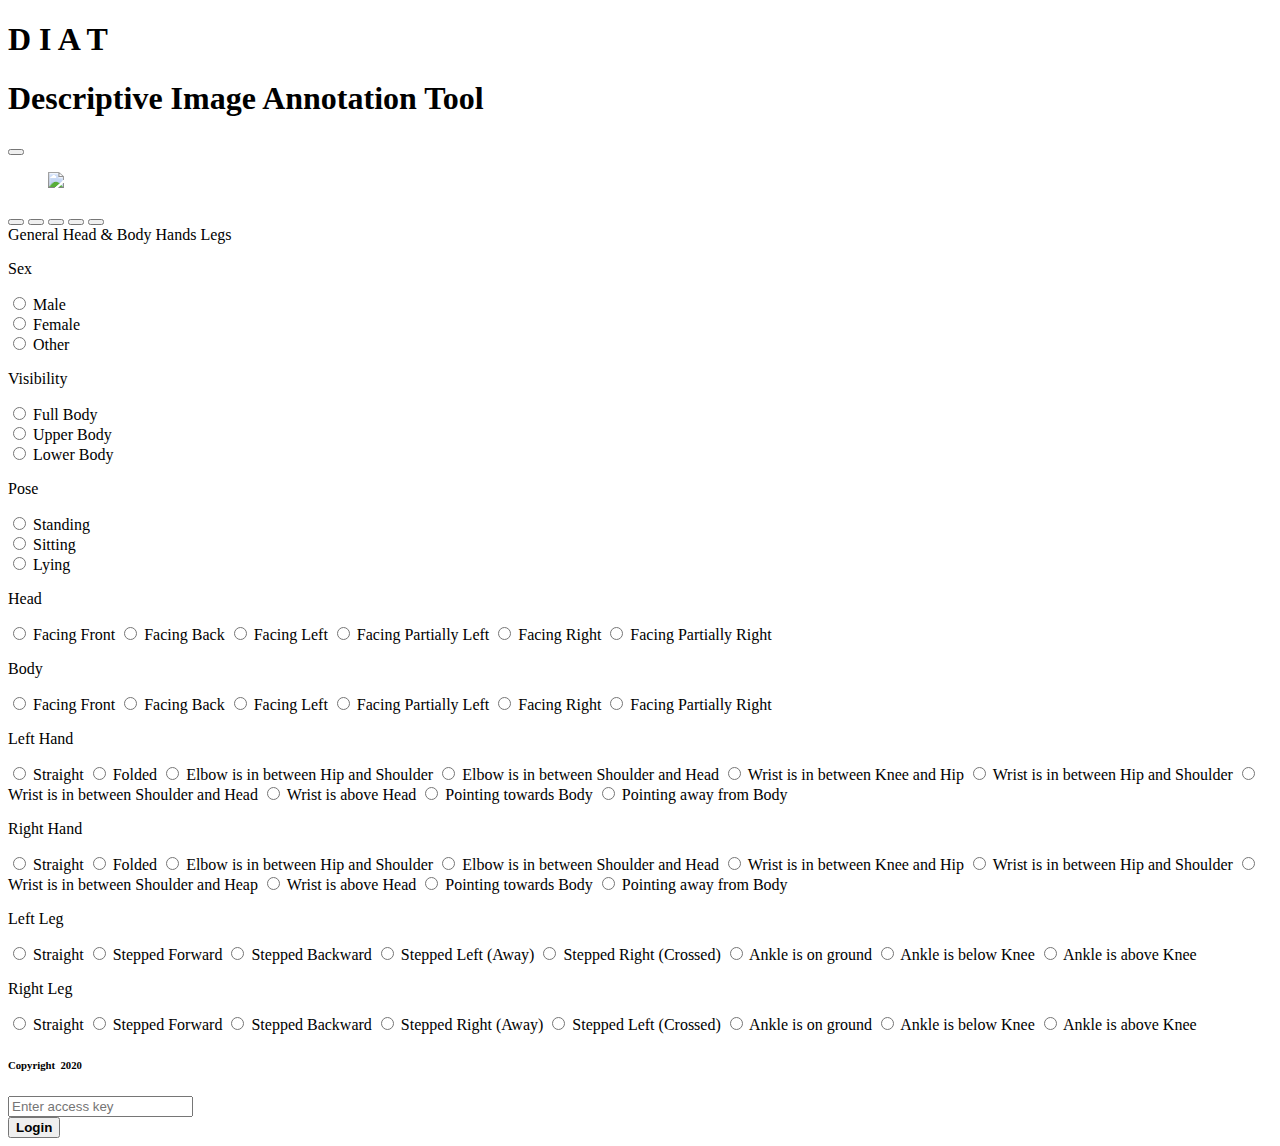
==== templates/index.html @ dce1e78f "Initial commit" ====
<!DOCTYPE html>
<html lang="en">

  <head>
    <meta charset="utf-8">
    <meta name="viewport" content="width=device-width, initial-scale=1">
    <title>DIAT</title>
    <link rel="icon" href="static/img/favicon.png">
    <link rel="stylesheet" href="https://cdn.jsdelivr.net/npm/bulma@0.8.0/css/bulma.min.css">
    <link rel="stylesheet" href="https://fonts.googleapis.com/css?family=Nunito&display=swap">
    <link rel="stylesheet" href="static/css/index.css">
  </head>

  <body>
    <section class="hero is-small is-primary is-bold">
      <div class="hero-body">
        <h1 class="title">D I A T</h1>
        <h1 class="subtitle">Descriptive Image Annotation Tool</h1>
      </div>
    </section>

    <section class="custom-main">
      <div class="columns is-gapless">
        <div class="column is-4">
          <div class="panel is-dark is-shadowless">
            <div class="panel-heading is-radiusless has-text-centered">
              <button class="button is-radiusless has-text-link custom-button">
                <span class="icon"><i class="fas fa-image fa-2x"></i></span>
              </button>
            </div>
            <div class="custom-box">
              <figure class="image has-background-dark">
                <img id="image" src="static/img/placeholder.jpg">
              </figure>
            </div>
          </div>
        </div>
        <div class="column">
          <div class="panel is-dark">
            <div class="panel-heading is-radiusless has-text-centered">
              <button class="button is-radiusless has-text-primary custom-button" id="button-database">
                <span class="icon"><i class="fas fa-database fa-2x"></i></span>
              </button>
              <button class="button is-radiusless has-text-primary custom-button" id="button-next">
                <span class="icon"><i class="fas fa-arrow-circle-right fa-2x"></i></span>
              </button>
              <button class="button is-radiusless has-text-primary custom-button" id="button-save">
                <span class="icon"><i class="fas fa-save fa-2x"></i></span>
              </button>
              <button class="button is-radiusless has-text-primary custom-button" id="button-delete">
                <span class="icon"><i class="fas fa-trash fa-2x"></i></span>
              </button>
              <button class="button is-radiusless has-text-primary custom-button" id="button-options">
                <span class="icon"><i class="fas fa-cog fa-2x"></i></span>
              </button>
            </div>
            <div class="panel-tabs">
              <a class="custom-tab-link">General</a>
              <a class="custom-tab-link">Head & Body</a>
              <a class="custom-tab-link">Hands</a>
              <a class="custom-tab-link">Legs</a>
            </div>
            <div class="custom-tab-container">
              <div class="custom-tab-content custom-tab-general">
                <div class="panel">
                  <div class="panel-heading is-radiusless has-background-light">
                    <p class="subtitle">Sex</p>
                  </div>
                  <div class="columns is-gapless is-mobile">
                    <div class="column">
                      <input type="radio" name="sex" id="sex-male">
                      <label for="sex-male">Male</label>
                    </div>
                    <div class="column">
                      <input type="radio" name="sex" id="sex-female">
                      <label for="sex-female">Female</label>
                    </div>
                    <div class="column">
                      <input type="radio" name="sex" id="sex-other">
                      <label for="sex-other">Other</label>
                    </div>
                  </div>
                </div>
                <div class="panel">
                  <div class="panel-heading is-radiusless has-background-light">
                    <p class="subtitle">Visibility</p>
                  </div>
                  <div class="columns is-gapless is-mobile">
                    <div class="column">
                      <input type="radio" name="visibility" id="visibility-fullbody">
                      <label for="visibility-fullbody">Full Body</label>
                    </div>
                    <div class="column">
                      <input type="radio" name="visibility" id="visibility-upperbody">
                      <label for="visibility-upperbody">Upper Body</label>
                    </div>
                    <div class="column">
                      <input type="radio" name="visibility" id="visibility-lowerbody">
                      <label for="visibility-lowerbody">Lower Body</label>
                    </div>
                  </div>
                </div>
                <div class="panel">
                  <div class="panel-heading is-radiusless has-background-light">
                    <p class="subtitle">Pose</p>
                  </div>
                  <div class="columns is-gapless is-mobile">
                    <div class="column">
                      <input type="radio" name="pose" id="pose-standing">
                      <label for="pose-standing">Standing</label>
                    </div>
                    <div class="column">
                      <input type="radio" name="pose" id="pose-sitting">
                      <label for="pose-sitting">Sitting</label>
                    </div>
                    <div class="column">
                      <input type="radio" name="pose" id="pose-lying">
                      <label for="pose-lying">Lying</label>
                    </div>
                  </div>
                </div>
              </div>
              <div class="custom-tab-content custom-tab-head-body">
                <div class="columns is-gapless is-mobile">
                  <div class="column">
                    <div class="panel-heading is-radiusless has-background-light">
                      <p class="subtitle">Head</p>
                    </div>
                    <input type="radio" name="head" id="head-front">
                    <label for="head-front">Facing Front</label>
                    <input type="radio" name="head" id="head-back">
                    <label for="head-back">Facing Back</label>
                    <input type="radio" name="head" id="head-left">
                    <label for="head-left">Facing Left</label>
                    <input type="radio" name="head" id="head-partially-left">
                    <label for="head-partially-left">Facing Partially Left</label>
                    <input type="radio" name="head" id="head-right">
                    <label for="head-right">Facing Right</label>
                    <input type="radio" name="head" id="head-partially-right">
                    <label for="head-partially-right">Facing Partially Right</label>
                  </div>
                  <div class="column">
                    <div class="panel-heading is-radiusless has-background-light">
                      <p class="subtitle">Body</p>
                    </div>
                    <input type="radio" name="body" id="body-front">
                    <label for="body-front">Facing Front</label>
                    <input type="radio" name="body" id="body-back">
                    <label for="body-back">Facing Back</label>
                    <input type="radio" name="body" id="body-left">
                    <label for="body-left">Facing Left</label>
                    <input type="radio" name="body" id="body-partially-left">
                    <label for="body-partially-left">Facing Partially Left</label>
                    <input type="radio" name="body" id="body-right">
                    <label for="body-right">Facing Right</label>
                    <input type="radio" name="body" id="body-partially-right">
                    <label for="body-partially-right">Facing Partially Right</label>
                  </div>
                </div>
              </div>
              <div class="custom-tab-content custom-tab-hands">
                <div class="columns is-gapless is-mobile">
                  <div class="column">
                    <div class="panel-heading is-radiusless has-background-light">
                      <p class="subtitle">Left Hand</p>
                    </div>
                    <input type="radio" name="left-hand-pose" id="lh-pose-straight">
                    <label for="lh-pose-straight">Straight</label>
                    <input type="radio" name="left-hand-pose" id="lh-pose-folded">
                    <label for="lh-pose-folded">Folded</label>
                    <input type="radio" name="left-hand-elbow" id="lh-elbow-hp-sh">
                    <label for="lh-elbow-hp-sh">Elbow is in between Hip and Shoulder</label>
                    <input type="radio" name="left-hand-elbow" id="lh-elbow-sh-hd">
                    <label for="lh-elbow-sh-hd">Elbow is in between Shoulder and Head</label>
                    <input type="radio" name="left-hand-wrist" id="lh-wrist-kn-hp">
                    <label for="lh-wrist-kn-hp">Wrist is in between Knee and Hip</label>
                    <input type="radio" name="left-hand-wrist" id="lh-wrist-hp-sh">
                    <label for="lh-wrist-hp-sh">Wrist is in between Hip and Shoulder</label>
                    <input type="radio" name="left-hand-wrist" id="lh-wrist-sh-hd">
                    <label for="lh-wrist-sh-hd">Wrist is in between Shoulder and Head</label>
                    <input type="radio" name="left-hand-wrist" id="lh-wrist-above-hd">
                    <label for="lh-wrist-above-hd">Wrist is above Head</label>
                    <input type="radio" name="left-hand-direction" id="lh-direction-to-body">
                    <label for="lh-direction-to-body">Pointing towards Body</label>
                    <input type="radio" name="left-hand-direction" id="lh-direction-from-body">
                    <label for="lh-direction-from-body">Pointing away from Body</label>
                  </div>
                  <div class="column">
                    <div class="panel-heading is-radiusless has-background-light">
                      <p class="subtitle">Right Hand</p>
                    </div>
                    <input type="radio" name="right-hand-pose" id="rh-pose-straight">
                    <label for="rh-pose-straight">Straight</label>
                    <input type="radio" name="right-hand-pose" id="rh-pose-folded">
                    <label for="rh-pose-folded">Folded</label>
                    <input type="radio" name="right-hand-elbow" id="rh-elbow-hp-sh">
                    <label for="rh-elbow-hp-sh">Elbow is in between Hip and Shoulder</label>
                    <input type="radio" name="right-hand-elbow" id="rh-elbow-sh-hd">
                    <label for="rh-elbow-sh-hd">Elbow is in between Shoulder and Head</label>
                    <input type="radio" name="right-hand-wrist" id="rh-wrist-kn-hp">
                    <label for="rh-wrist-kn-hp">Wrist is in between Knee and Hip</label>
                    <input type="radio" name="right-hand-wrist" id="rh-wrist-hp-sh">
                    <label for="rh-wrist-hp-sh">Wrist is in between Hip and Shoulder</label>
                    <input type="radio" name="right-hand-wrist" id="rh-wrist-sh-hd">
                    <label for="rh-wrist-sh-hd">Wrist is in between Shoulder and Heap</label>
                    <input type="radio" name="right-hand-wrist" id="rh-wrist-above-hd">
                    <label for="rh-wrist-above-hd">Wrist is above Head</label>
                    <input type="radio" name="right-hand-direction" id="rh-direction-to-body">
                    <label for="rh-direction-to-body">Pointing towards Body</label>
                    <input type="radio" name="right-hand-direction" id="rh-direction-from-body">
                    <label for="rh-direction-from-body">Pointing away from Body</label>
                  </div>
                </div>
              </div>
              <div class="custom-tab-content custom-tab-legs">
                <div class="columns is-gapless is-mobile">
                  <div class="column">
                    <div class="panel-heading is-radiusless has-background-light">
                      <p class="subtitle">Left Leg</p>
                    </div>
                    <input type="radio" name="left-leg-pose" id="ll-pose-straight">
                    <label for="ll-pose-straight">Straight</label>
                    <input type="radio" name="left-leg-pose" id="ll-pose-forward">
                    <label for="ll-pose-forward">Stepped Forward</label>
                    <input type="radio" name="left-leg-pose" id="ll-pose-backward">
                    <label for="ll-pose-backward">Stepped Backward</label>
                    <input type="radio" name="left-leg-pose" id="ll-pose-away">
                    <label for="ll-pose-away">Stepped Left (Away)</label>
                    <input type="radio" name="left-leg-pose" id="ll-pose-crossed">
                    <label for="ll-pose-crossed">Stepped Right (Crossed)</label>
                    <input type="radio" name="left-leg-ankle" id="ll-ankle-on-ground">
                    <label for="ll-ankle-on-ground">Ankle is on ground</label>
                    <input type="radio" name="left-leg-ankle" id="ll-ankle-below-kn">
                    <label for="ll-ankle-below-kn">Ankle is below Knee</label>
                    <input type="radio" name="left-leg-ankle" id="ll-ankle-above-kn">
                    <label for="ll-ankle-above-kn">Ankle is above Knee</label>
                  </div>
                  <div class="column">
                    <div class="panel-heading is-radiusless has-background-light">
                      <p class="subtitle">Right Leg</p>
                    </div>
                    <input type="radio" name="right-leg-pose" id="rl-pose-straight">
                    <label for="rl-pose-straight">Straight</label>
                    <input type="radio" name="right-leg-pose" id="rl-pose-forward">
                    <label for="rl-pose-forward">Stepped Forward</label>
                    <input type="radio" name="right-leg-pose" id="rl-pose-backward">
                    <label for="rl-pose-backward">Stepped Backward</label>
                    <input type="radio" name="right-leg-pose" id="rl-pose-away">
                    <label for="rl-pose-away">Stepped Right (Away)</label>
                    <input type="radio" name="right-leg-pose" id="rl-pose-crossed">
                    <label for="rl-pose-crossed">Stepped Left (Crossed)</label>
                    <input type="radio" name="right-leg-ankle" id="rl-ankle-on-ground">
                    <label for="rl-ankle-on-ground">Ankle is on ground</label>
                    <input type="radio" name="right-leg-ankle" id="rl-ankle-below-kn">
                    <label for="rl-ankle-below-kn">Ankle is below Knee</label>
                    <input type="radio" name="right-leg-ankle" id="rl-ankle-above-kn">
                    <label for="rl-ankle-above-kn">Ankle is above Knee</label>
                  </div>
                </div>
              </div>
            </div>
          </div>
        </div>
      </div>
    </section>

    <section class="footer has-background-dark custom-footer">
      <div class="content">
        <h6 class="subtitle has-text-light">Copyright&nbsp;<i class="far fa-copyright"></i>&nbsp;2020</h6>
      </div>
    </section>

    <section class="notification is-radiusless has-text-centered custom-notification"></section>

    <section class="modal is-active" id="login-modal">
      <div class="modal-background"></div>
      <div class="modal-content">
        <div class="field has-addons custom-modal-container">
          <div class="control has-icons-left is-expanded">
            <input class="input is-large" type="password" id="access-key" placeholder="Enter access key">
            <span class="icon is-left"><i class="fas fa-lock"></i></span>
          </div>
          <div class="control">
            <button class="button is-large has-background-success has-text-white" id="button-login"><strong>Login</strong></button>
          </div>
        </div>
      </div>
    </section>

    <script defer src="https://use.fontawesome.com/releases/v5.3.1/js/all.js"></script>
    <script defer src="static/js/index.js"></script>
  </body>

</html>
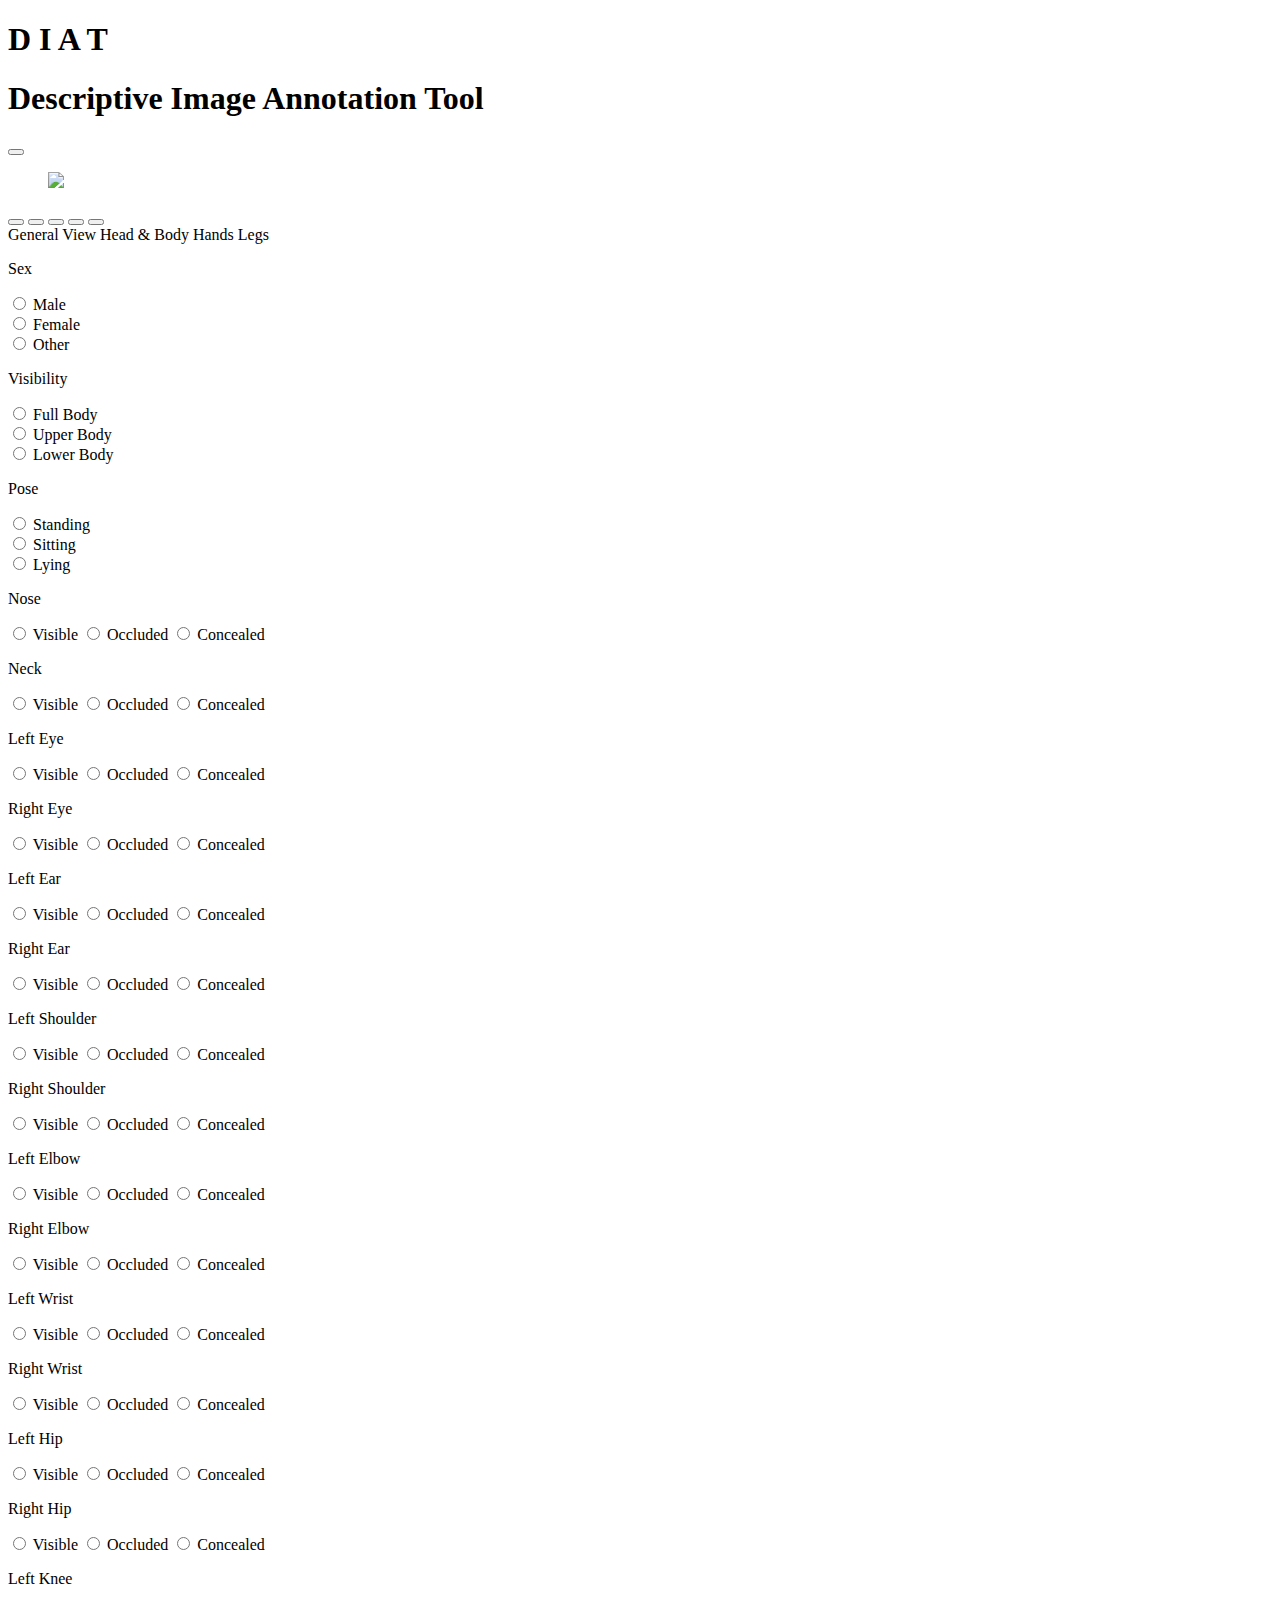
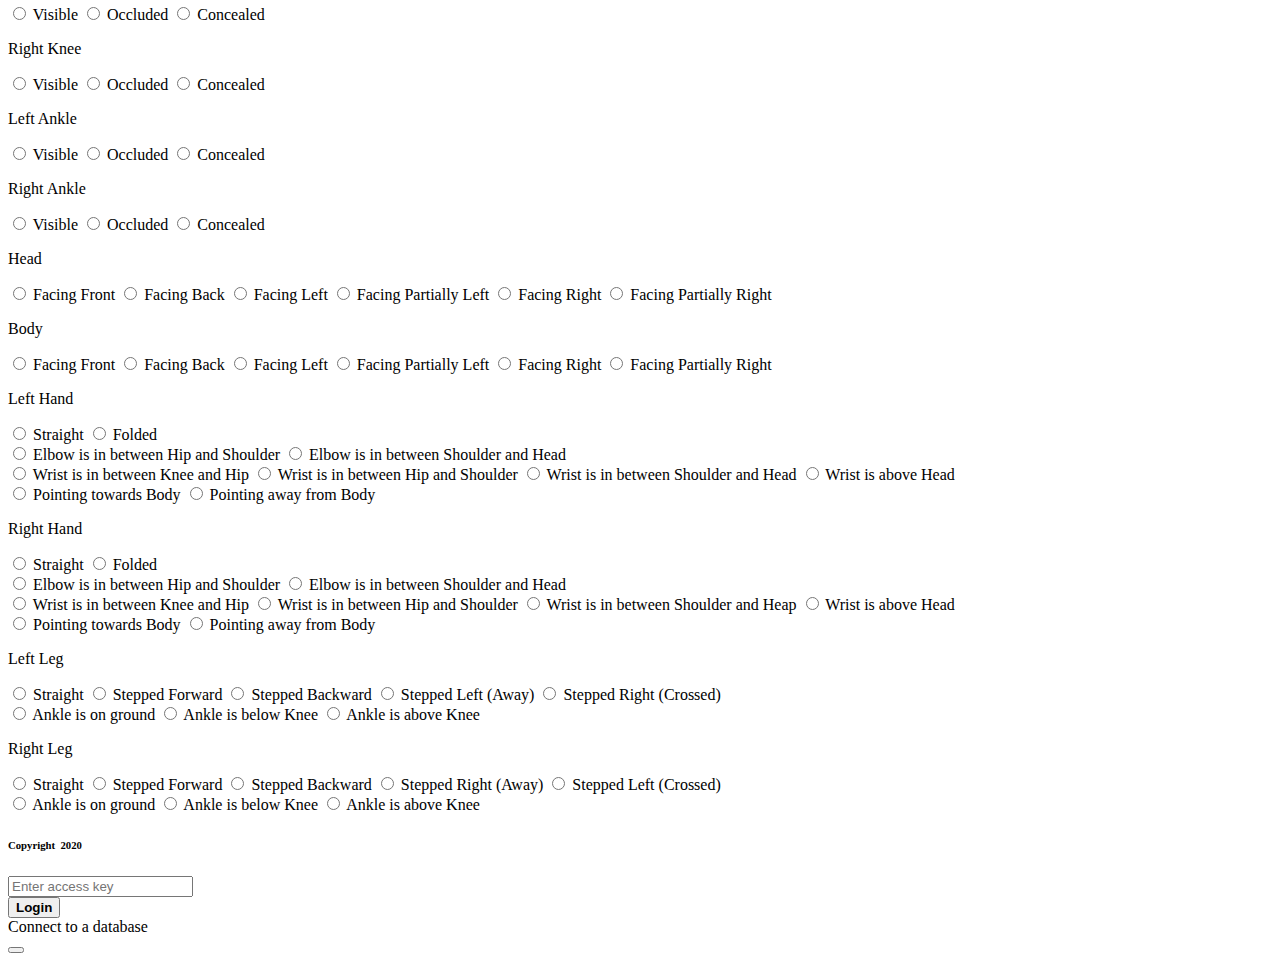
==== commit e20bd489: "Initial commit" ====
--- a/templates/index.html
+++ b/templates/index.html
@@ -14,6 +14,7 @@
   <body>
     <section class="hero is-small is-primary is-bold">
       <div class="hero-body">
+        <p class="is-pulled-right is-hidden-mobile" id="user-info"></p>
         <h1 class="title">D I A T</h1>
         <h1 class="subtitle">Descriptive Image Annotation Tool</h1>
       </div>
@@ -56,6 +57,7 @@
             </div>
             <div class="panel-tabs">
               <a class="custom-tab-link">General</a>
+              <a class="custom-tab-link">View</a>
               <a class="custom-tab-link">Head & Body</a>
               <a class="custom-tab-link">Hands</a>
               <a class="custom-tab-link">Legs</a>
@@ -116,6 +118,260 @@
                     <div class="column">
                       <input type="radio" name="pose" id="pose-lying">
                       <label for="pose-lying">Lying</label>
+                    </div>
+                  </div>
+                </div>
+              </div>
+              <div class="custom-tab-content custom-tab-view">
+                <div class="columns is-mobile">
+                  <div class="column">
+                    <div class="panel">
+                      <div class="panel-heading is-radiusless has-background-light">
+                        <p class="subtitle">Nose</p>
+                      </div>
+                      <input type="radio" name="nose" id="nose-visible">
+                      <label for="nose-visible">Visible</label>
+                      <input type="radio" name="nose" id="nose-occluded">
+                      <label for="nose-occluded">Occluded</label>
+                      <input type="radio" name="nose" id="nose-concealed">
+                      <label for="nose-concealed">Concealed</label>
+                    </div>
+                  </div>
+                  <div class="column">
+                    <div class="panel">
+                      <div class="panel-heading is-radiusless has-background-light">
+                        <p class="subtitle">Neck</p>
+                      </div>
+                      <input type="radio" name="neck" id="neck-visible">
+                      <label for="neck-visible">Visible</label>
+                      <input type="radio" name="neck" id="neck-occluded">
+                      <label for="neck-occluded">Occluded</label>
+                      <input type="radio" name="neck" id="neck-concealed">
+                      <label for="neck-concealed">Concealed</label>
+                    </div>
+                  </div>
+                </div>
+                <div class="columns is-mobile">
+                  <div class="column">
+                    <div class="panel">
+                      <div class="panel-heading is-radiusless has-background-light">
+                        <p class="subtitle">Left Eye</p>
+                      </div>
+                      <input type="radio" name="left-eye" id="left-eye-visible">
+                      <label for="left-eye-visible">Visible</label>
+                      <input type="radio" name="left-eye" id="left-eye-occluded">
+                      <label for="left-eye-occluded">Occluded</label>
+                      <input type="radio" name="left-eye" id="left-eye-concealed">
+                      <label for="left-eye-concealed">Concealed</label>
+                    </div>
+                  </div>
+                  <div class="column">
+                    <div class="panel">
+                      <div class="panel-heading is-radiusless has-background-light">
+                        <p class="subtitle">Right Eye</p>
+                      </div>
+                      <input type="radio" name="right-eye" id="right-eye-visible">
+                      <label for="right-eye-visible">Visible</label>
+                      <input type="radio" name="right-eye" id="right-eye-occluded">
+                      <label for="right-eye-occluded">Occluded</label>
+                      <input type="radio" name="right-eye" id="right-eye-concealed">
+                      <label for="right-eye-concealed">Concealed</label>
+                    </div>
+                  </div>
+                </div>
+                <div class="columns is-mobile">
+                  <div class="column">
+                    <div class="panel">
+                      <div class="panel-heading is-radiusless has-background-light">
+                        <p class="subtitle">Left Ear</p>
+                      </div>
+                      <input type="radio" name="left-ear" id="left-ear-visible">
+                      <label for="left-ear-visible">Visible</label>
+                      <input type="radio" name="left-ear" id="left-ear-occluded">
+                      <label for="left-ear-occluded">Occluded</label>
+                      <input type="radio" name="left-ear" id="left-ear-concealed">
+                      <label for="left-ear-concealed">Concealed</label>
+                    </div>
+                  </div>
+                  <div class="column">
+                    <div class="panel">
+                      <div class="panel-heading is-radiusless has-background-light">
+                        <p class="subtitle">Right Ear</p>
+                      </div>
+                      <input type="radio" name="right-ear" id="right-ear-visible">
+                      <label for="right-ear-visible">Visible</label>
+                      <input type="radio" name="right-ear" id="right-ear-occluded">
+                      <label for="right-ear-occluded">Occluded</label>
+                      <input type="radio" name="right-ear" id="right-ear-concealed">
+                      <label for="right-ear-concealed">Concealed</label>
+                    </div>
+                  </div>
+                </div>
+                <div class="columns is-mobile">
+                  <div class="column">
+                    <div class="panel">
+                      <div class="panel-heading is-radiusless has-background-light">
+                        <p class="subtitle">Left Shoulder</p>
+                      </div>
+                      <input type="radio" name="left-shoulder" id="left-shoulder-visible">
+                      <label for="left-shoulder-visible">Visible</label>
+                      <input type="radio" name="left-shoulder" id="left-shoulder-occluded">
+                      <label for="left-shoulder-occluded">Occluded</label>
+                      <input type="radio" name="left-shoulder" id="left-shoulder-concealed">
+                      <label for="left-shoulder-concealed">Concealed</label>
+                    </div>
+                  </div>
+                  <div class="column">
+                    <div class="panel">
+                      <div class="panel-heading is-radiusless has-background-light">
+                        <p class="subtitle">Right Shoulder</p>
+                      </div>
+                      <input type="radio" name="right-shoulder" id="right-shoulder-visible">
+                      <label for="right-shoulder-visible">Visible</label>
+                      <input type="radio" name="right-shoulder" id="right-shoulder-occluded">
+                      <label for="right-shoulder-occluded">Occluded</label>
+                      <input type="radio" name="right-shoulder" id="right-shoulder-concealed">
+                      <label for="right-shoulder-concealed">Concealed</label>
+                    </div>
+                  </div>
+                </div>
+                <div class="columns is-mobile">
+                  <div class="column">
+                    <div class="panel">
+                      <div class="panel-heading is-radiusless has-background-light">
+                        <p class="subtitle">Left Elbow</p>
+                      </div>
+                      <input type="radio" name="left-elbow" id="left-elbow-visible">
+                      <label for="left-elbow-visible">Visible</label>
+                      <input type="radio" name="left-elbow" id="left-elbow-occluded">
+                      <label for="left-elbow-occluded">Occluded</label>
+                      <input type="radio" name="left-elbow" id="left-elbow-concealed">
+                      <label for="left-elbow-concealed">Concealed</label>
+                    </div>
+                  </div>
+                  <div class="column">
+                    <div class="panel">
+                      <div class="panel-heading is-radiusless has-background-light">
+                        <p class="subtitle">Right Elbow</p>
+                      </div>
+                      <input type="radio" name="right-elbow" id="right-elbow-visible">
+                      <label for="right-elbow-visible">Visible</label>
+                      <input type="radio" name="right-elbow" id="right-elbow-occluded">
+                      <label for="right-elbow-occluded">Occluded</label>
+                      <input type="radio" name="right-elbow" id="right-elbow-concealed">
+                      <label for="right-elbow-concealed">Concealed</label>
+                    </div>
+                  </div>
+                </div>
+                <div class="columns is-mobile">
+                  <div class="column">
+                    <div class="panel">
+                      <div class="panel-heading is-radiusless has-background-light">
+                        <p class="subtitle">Left Wrist</p>
+                      </div>
+                      <input type="radio" name="left-wrist" id="left-wrist-visible">
+                      <label for="left-wrist-visible">Visible</label>
+                      <input type="radio" name="left-wrist" id="left-wrist-occluded">
+                      <label for="left-wrist-occluded">Occluded</label>
+                      <input type="radio" name="left-wrist" id="left-wrist-concealed">
+                      <label for="left-wrist-concealed">Concealed</label>
+                    </div>
+                  </div>
+                  <div class="column">
+                    <div class="panel">
+                      <div class="panel-heading is-radiusless has-background-light">
+                        <p class="subtitle">Right Wrist</p>
+                      </div>
+                      <input type="radio" name="right-wrist" id="right-wrist-visible">
+                      <label for="right-wrist-visible">Visible</label>
+                      <input type="radio" name="right-wrist" id="right-wrist-occluded">
+                      <label for="right-wrist-occluded">Occluded</label>
+                      <input type="radio" name="right-wrist" id="right-wrist-concealed">
+                      <label for="right-wrist-concealed">Concealed</label>
+                    </div>
+                  </div>
+                </div>
+                <div class="columns is-mobile">
+                  <div class="column">
+                    <div class="panel">
+                      <div class="panel-heading is-radiusless has-background-light">
+                        <p class="subtitle">Left Hip</p>
+                      </div>
+                      <input type="radio" name="left-hip" id="left-hip-visible">
+                      <label for="left-hip-visible">Visible</label>
+                      <input type="radio" name="left-hip" id="left-hip-occluded">
+                      <label for="left-hip-occluded">Occluded</label>
+                      <input type="radio" name="left-hip" id="left-hip-concealed">
+                      <label for="left-hip-concealed">Concealed</label>
+                    </div>
+                  </div>
+                  <div class="column">
+                    <div class="panel">
+                      <div class="panel-heading is-radiusless has-background-light">
+                        <p class="subtitle">Right Hip</p>
+                      </div>
+                      <input type="radio" name="right-hip" id="right-hip-visible">
+                      <label for="right-hip-visible">Visible</label>
+                      <input type="radio" name="right-hip" id="right-hip-occluded">
+                      <label for="right-hip-occluded">Occluded</label>
+                      <input type="radio" name="right-hip" id="right-hip-concealed">
+                      <label for="right-hip-concealed">Concealed</label>
+                    </div>
+                  </div>
+                </div>
+                <div class="columns is-mobile">
+                  <div class="column">
+                    <div class="panel">
+                      <div class="panel-heading is-radiusless has-background-light">
+                        <p class="subtitle">Left Knee</p>
+                      </div>
+                      <input type="radio" name="left-knee" id="left-knee-visible">
+                      <label for="left-knee-visible">Visible</label>
+                      <input type="radio" name="left-knee" id="left-knee-occluded">
+                      <label for="left-knee-occluded">Occluded</label>
+                      <input type="radio" name="left-knee" id="left-knee-concealed">
+                      <label for="left-knee-concealed">Concealed</label>
+                    </div>
+                  </div>
+                  <div class="column">
+                    <div class="panel">
+                      <div class="panel-heading is-radiusless has-background-light">
+                        <p class="subtitle">Right Knee</p>
+                      </div>
+                      <input type="radio" name="right-knee" id="right-knee-visible">
+                      <label for="right-knee-visible">Visible</label>
+                      <input type="radio" name="right-knee" id="right-knee-occluded">
+                      <label for="right-knee-occluded">Occluded</label>
+                      <input type="radio" name="right-knee" id="right-knee-concealed">
+                      <label for="right-knee-concealed">Concealed</label>
+                    </div>
+                  </div>
+                </div>
+                <div class="columns is-mobile">
+                  <div class="column">
+                    <div class="panel">
+                      <div class="panel-heading is-radiusless has-background-light">
+                        <p class="subtitle">Left Ankle</p>
+                      </div>
+                      <input type="radio" name="left-ankle" id="left-ankle-visible">
+                      <label for="left-ankle-visible">Visible</label>
+                      <input type="radio" name="left-ankle" id="left-ankle-occluded">
+                      <label for="left-ankle-occluded">Occluded</label>
+                      <input type="radio" name="left-ankle" id="left-ankle-concealed">
+                      <label for="left-ankle-concealed">Concealed</label>
+                    </div>
+                  </div>
+                  <div class="column">
+                    <div class="panel">
+                      <div class="panel-heading is-radiusless has-background-light">
+                        <p class="subtitle">Right Ankle</p>
+                      </div>
+                      <input type="radio" name="right-ankle" id="right-ankle-visible">
+                      <label for="right-ankle-visible">Visible</label>
+                      <input type="radio" name="right-ankle" id="right-ankle-occluded">
+                      <label for="right-ankle-occluded">Occluded</label>
+                      <input type="radio" name="right-ankle" id="right-ankle-concealed">
+                      <label for="right-ankle-concealed">Concealed</label>
                     </div>
                   </div>
                 </div>
@@ -168,10 +424,12 @@
                     <label for="lh-pose-straight">Straight</label>
                     <input type="radio" name="left-hand-pose" id="lh-pose-folded">
                     <label for="lh-pose-folded">Folded</label>
+                    <div class="panel-heading is-radiusless has-background-light"></div>
                     <input type="radio" name="left-hand-elbow" id="lh-elbow-hp-sh">
                     <label for="lh-elbow-hp-sh">Elbow is in between Hip and Shoulder</label>
                     <input type="radio" name="left-hand-elbow" id="lh-elbow-sh-hd">
                     <label for="lh-elbow-sh-hd">Elbow is in between Shoulder and Head</label>
+                    <div class="panel-heading is-radiusless has-background-light"></div>
                     <input type="radio" name="left-hand-wrist" id="lh-wrist-kn-hp">
                     <label for="lh-wrist-kn-hp">Wrist is in between Knee and Hip</label>
                     <input type="radio" name="left-hand-wrist" id="lh-wrist-hp-sh">
@@ -180,6 +438,7 @@
                     <label for="lh-wrist-sh-hd">Wrist is in between Shoulder and Head</label>
                     <input type="radio" name="left-hand-wrist" id="lh-wrist-above-hd">
                     <label for="lh-wrist-above-hd">Wrist is above Head</label>
+                    <div class="panel-heading is-radiusless has-background-light"></div>
                     <input type="radio" name="left-hand-direction" id="lh-direction-to-body">
                     <label for="lh-direction-to-body">Pointing towards Body</label>
                     <input type="radio" name="left-hand-direction" id="lh-direction-from-body">
@@ -193,10 +452,12 @@
                     <label for="rh-pose-straight">Straight</label>
                     <input type="radio" name="right-hand-pose" id="rh-pose-folded">
                     <label for="rh-pose-folded">Folded</label>
+                    <div class="panel-heading is-radiusless has-background-light"></div>
                     <input type="radio" name="right-hand-elbow" id="rh-elbow-hp-sh">
                     <label for="rh-elbow-hp-sh">Elbow is in between Hip and Shoulder</label>
                     <input type="radio" name="right-hand-elbow" id="rh-elbow-sh-hd">
                     <label for="rh-elbow-sh-hd">Elbow is in between Shoulder and Head</label>
+                    <div class="panel-heading is-radiusless has-background-light"></div>
                     <input type="radio" name="right-hand-wrist" id="rh-wrist-kn-hp">
                     <label for="rh-wrist-kn-hp">Wrist is in between Knee and Hip</label>
                     <input type="radio" name="right-hand-wrist" id="rh-wrist-hp-sh">
@@ -205,6 +466,7 @@
                     <label for="rh-wrist-sh-hd">Wrist is in between Shoulder and Heap</label>
                     <input type="radio" name="right-hand-wrist" id="rh-wrist-above-hd">
                     <label for="rh-wrist-above-hd">Wrist is above Head</label>
+                    <div class="panel-heading is-radiusless has-background-light"></div>
                     <input type="radio" name="right-hand-direction" id="rh-direction-to-body">
                     <label for="rh-direction-to-body">Pointing towards Body</label>
                     <input type="radio" name="right-hand-direction" id="rh-direction-from-body">
@@ -228,6 +490,7 @@
                     <label for="ll-pose-away">Stepped Left (Away)</label>
                     <input type="radio" name="left-leg-pose" id="ll-pose-crossed">
                     <label for="ll-pose-crossed">Stepped Right (Crossed)</label>
+                    <div class="panel-heading is-radiusless has-background-light"></div>
                     <input type="radio" name="left-leg-ankle" id="ll-ankle-on-ground">
                     <label for="ll-ankle-on-ground">Ankle is on ground</label>
                     <input type="radio" name="left-leg-ankle" id="ll-ankle-below-kn">
@@ -249,6 +512,7 @@
                     <label for="rl-pose-away">Stepped Right (Away)</label>
                     <input type="radio" name="right-leg-pose" id="rl-pose-crossed">
                     <label for="rl-pose-crossed">Stepped Left (Crossed)</label>
+                    <div class="panel-heading is-radiusless has-background-light"></div>
                     <input type="radio" name="right-leg-ankle" id="rl-ankle-on-ground">
                     <label for="rl-ankle-on-ground">Ankle is on ground</label>
                     <input type="radio" name="right-leg-ankle" id="rl-ankle-below-kn">
@@ -269,8 +533,6 @@
         <h6 class="subtitle has-text-light">Copyright&nbsp;<i class="far fa-copyright"></i>&nbsp;2020</h6>
       </div>
     </section>
-
-    <section class="notification is-radiusless has-text-centered custom-notification"></section>
 
     <section class="modal is-active" id="login-modal">
       <div class="modal-background"></div>
@@ -287,6 +549,21 @@
       </div>
     </section>
 
+    <section class="modal" id="database-modal">
+      <div class="modal-background"></div>
+      <div class="modal-card">
+        <div class="modal-card-head has-background-dark">
+          <div class="modal-card-title has-text-light">Connect to a database</div>
+          <button class="delete is-medium"></button>
+        </div>
+        <div class="modal-card-body custom-modal-body"></div>
+        <div class="modal-card-foot"></div>
+      </div>
+    </section>
+
+    <section class="notification is-radiusless has-text-centered custom-notification">
+    </section>
+
     <script defer src="https://use.fontawesome.com/releases/v5.3.1/js/all.js"></script>
     <script defer src="static/js/index.js"></script>
   </body>
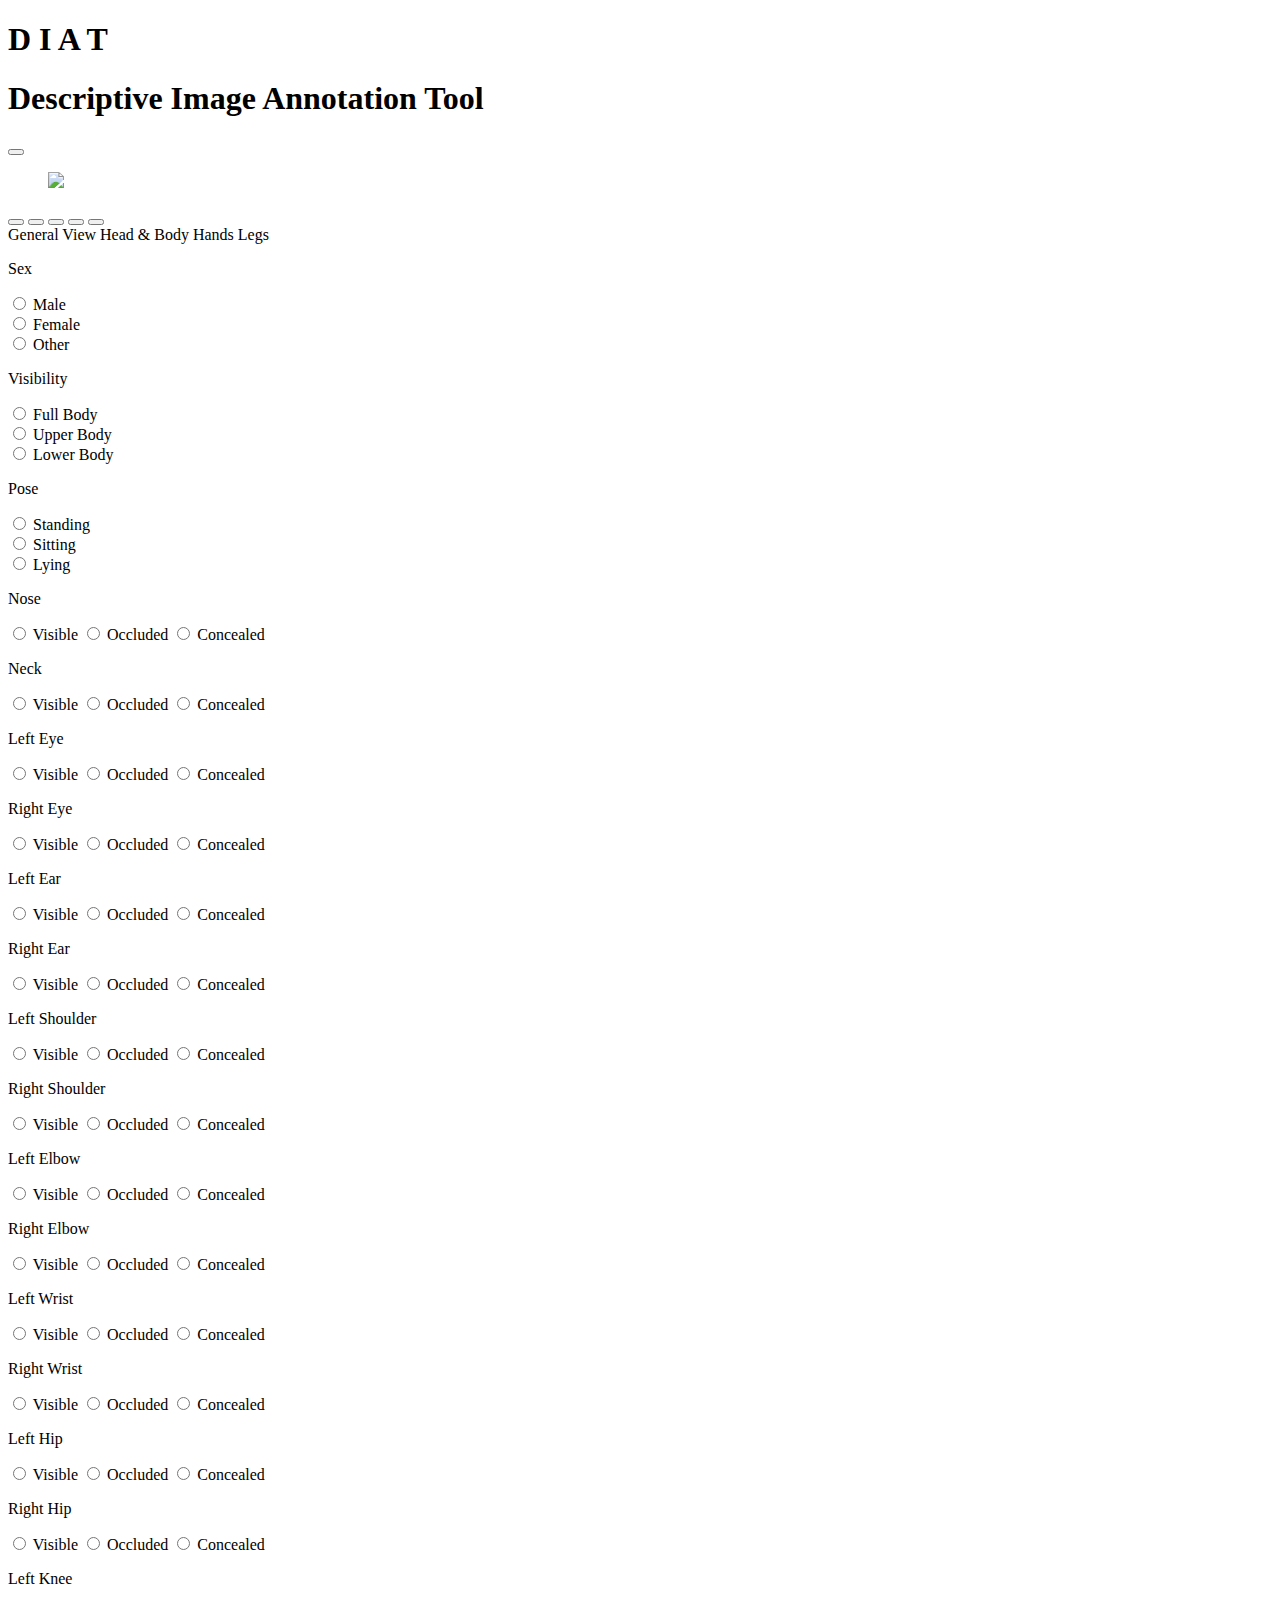
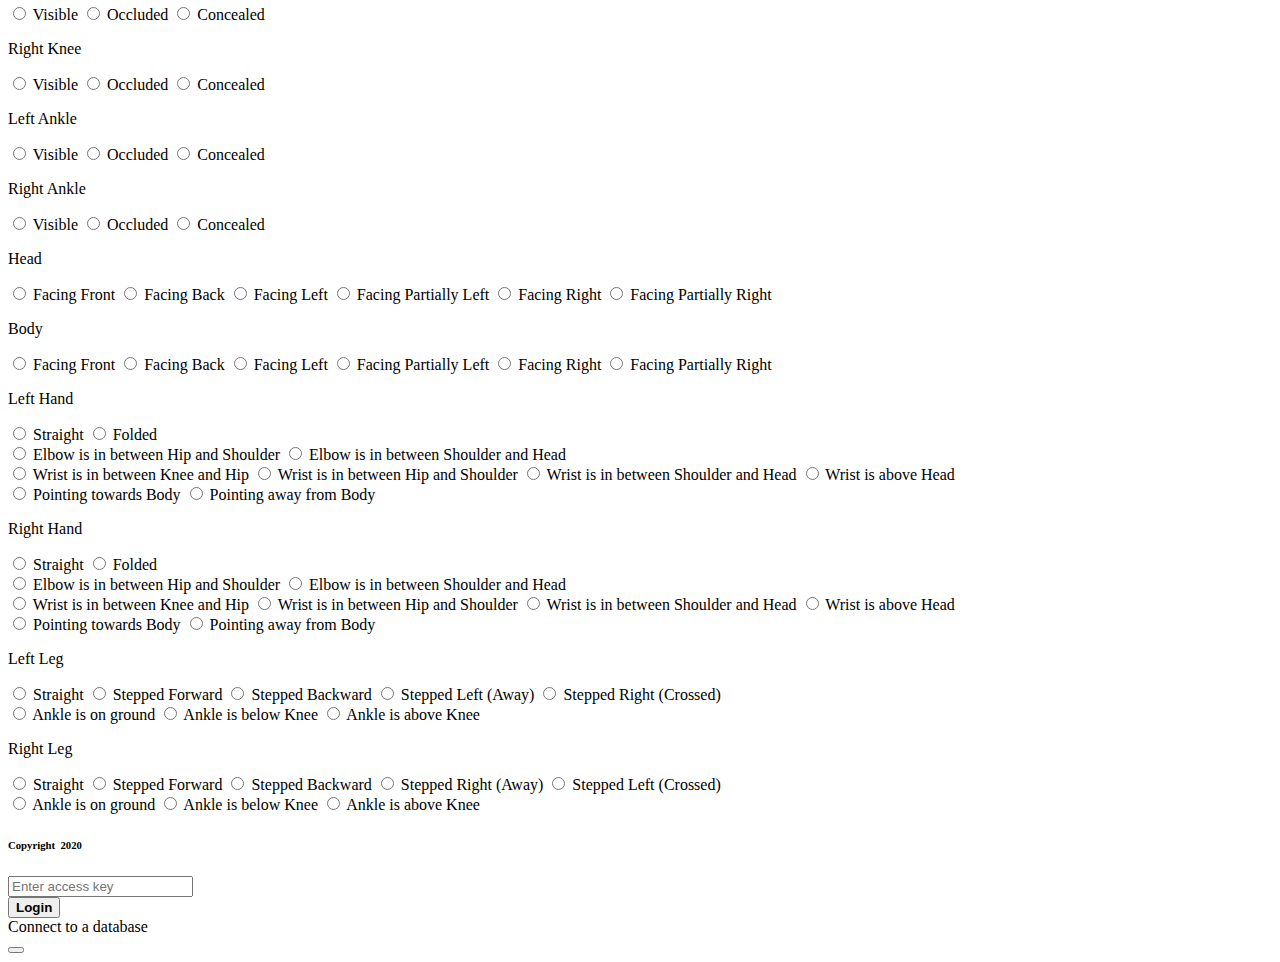
==== commit 8c5a8110: "Initial commit" ====
--- a/templates/index.html
+++ b/templates/index.html
@@ -463,7 +463,7 @@
                     <input type="radio" name="right-hand-wrist" id="rh-wrist-hp-sh">
                     <label for="rh-wrist-hp-sh">Wrist is in between Hip and Shoulder</label>
                     <input type="radio" name="right-hand-wrist" id="rh-wrist-sh-hd">
-                    <label for="rh-wrist-sh-hd">Wrist is in between Shoulder and Heap</label>
+                    <label for="rh-wrist-sh-hd">Wrist is in between Shoulder and Head</label>
                     <input type="radio" name="right-hand-wrist" id="rh-wrist-above-hd">
                     <label for="rh-wrist-above-hd">Wrist is above Head</label>
                     <div class="panel-heading is-radiusless has-background-light"></div>
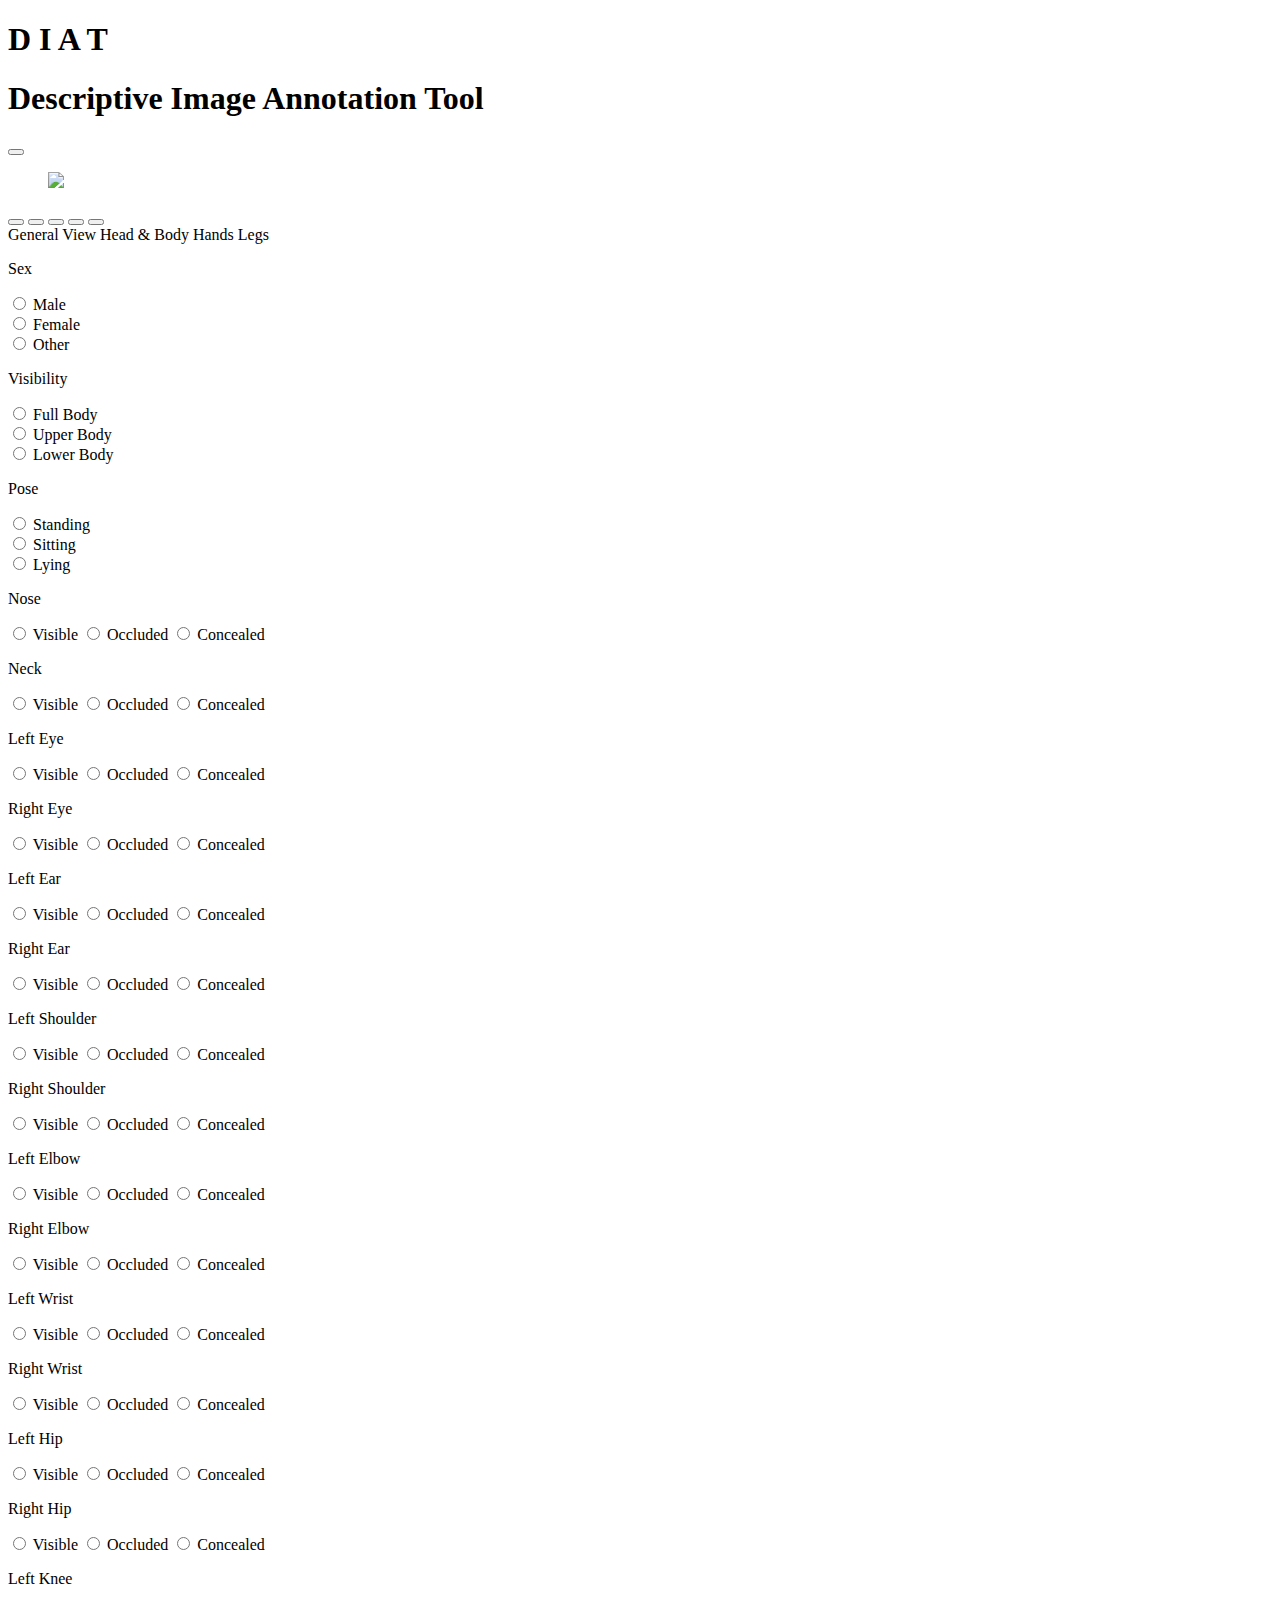
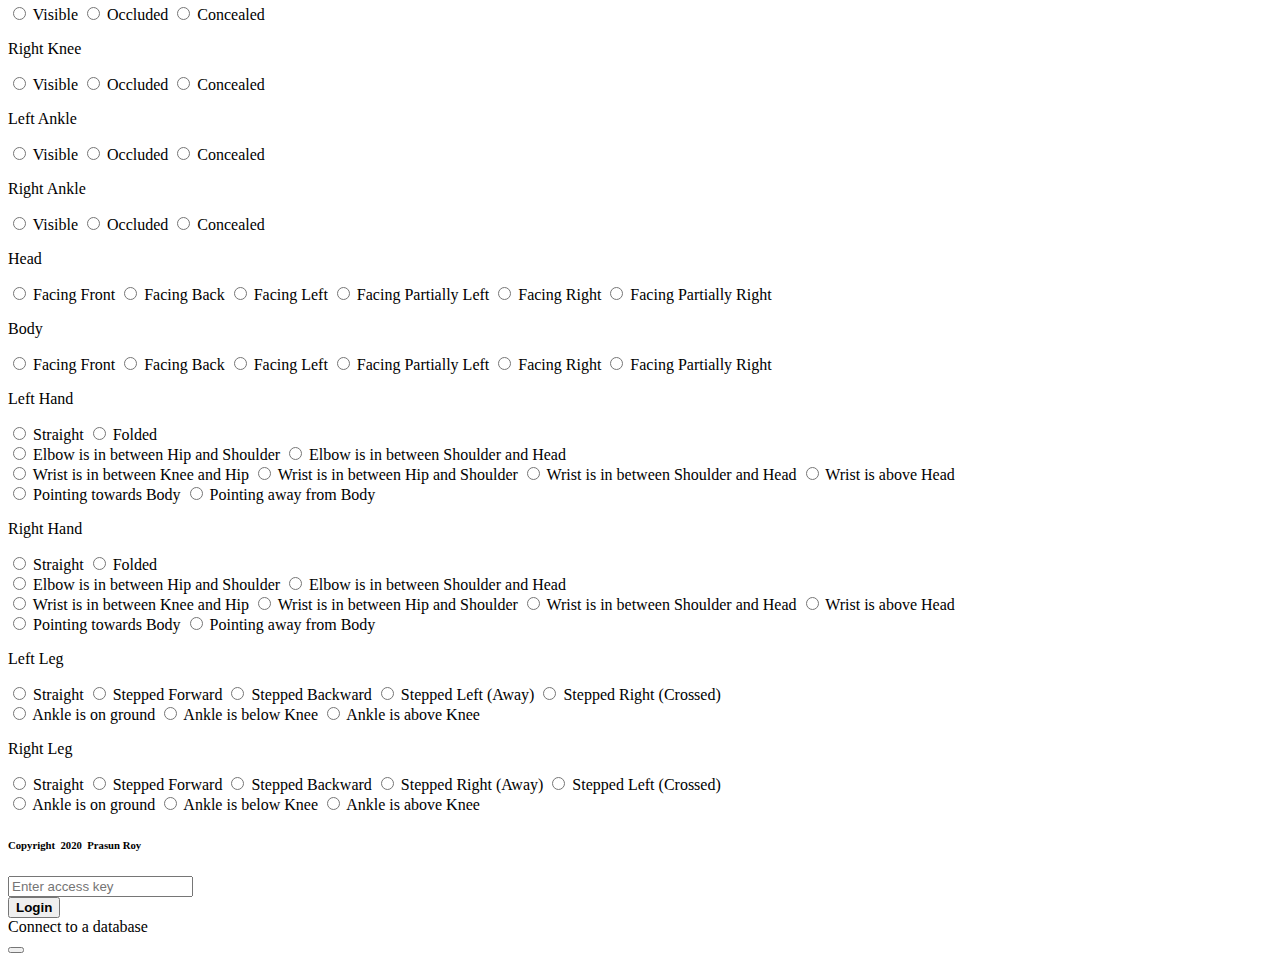
==== commit d1cf630c: "Updated to latest dependencies" ====
--- a/templates/index.html
+++ b/templates/index.html
@@ -6,7 +6,7 @@
     <meta name="viewport" content="width=device-width, initial-scale=1">
     <title>DIAT</title>
     <link rel="icon" href="static/img/favicon.png">
-    <link rel="stylesheet" href="https://cdn.jsdelivr.net/npm/bulma@0.8.0/css/bulma.min.css">
+    <link rel="stylesheet" href="https://cdn.jsdelivr.net/npm/bulma@0.9.4/css/bulma.min.css">
     <link rel="stylesheet" href="https://fonts.googleapis.com/css?family=Nunito&display=swap">
     <link rel="stylesheet" href="static/css/index.css">
   </head>
@@ -29,7 +29,7 @@
                 <span class="icon"><i class="fas fa-image fa-2x"></i></span>
               </button>
             </div>
-            <div class="custom-box">
+            <div class="custom-box custom-scroll-area">
               <figure class="image has-background-dark">
                 <img id="image" src="static/img/placeholder.jpg">
               </figure>
@@ -51,8 +51,8 @@
               <button class="button is-radiusless has-text-primary custom-button" id="button-delete">
                 <span class="icon"><i class="fas fa-trash fa-2x"></i></span>
               </button>
-              <button class="button is-radiusless has-text-primary custom-button" id="button-options">
-                <span class="icon"><i class="fas fa-cog fa-2x"></i></span>
+              <button class="button is-radiusless has-text-primary custom-button" id="button-status">
+                <span class="icon"><i class="fas fa-calculator fa-2x"></i></span>
               </button>
             </div>
             <div class="panel-tabs">
@@ -62,7 +62,7 @@
               <a class="custom-tab-link">Hands</a>
               <a class="custom-tab-link">Legs</a>
             </div>
-            <div class="custom-tab-container">
+            <div class="custom-tab-container custom-scroll-area">
               <div class="custom-tab-content custom-tab-general">
                 <div class="panel">
                   <div class="panel-heading is-radiusless has-background-light">
@@ -530,7 +530,7 @@
 
     <section class="footer has-background-dark custom-footer">
       <div class="content">
-        <h6 class="subtitle has-text-light">Copyright&nbsp;<i class="far fa-copyright"></i>&nbsp;2020</h6>
+        <h6 class="subtitle has-text-light">Copyright&nbsp;<i class="far fa-copyright"></i>&nbsp;2020&nbsp;&nbsp;Prasun&nbsp;Roy</h6>
       </div>
     </section>
 
@@ -564,7 +564,7 @@
     <section class="notification is-radiusless has-text-centered custom-notification">
     </section>
 
-    <script defer src="https://use.fontawesome.com/releases/v5.3.1/js/all.js"></script>
+    <script defer src="https://use.fontawesome.com/releases/v6.4.0/js/all.js"></script>
     <script defer src="static/js/index.js"></script>
   </body>
 
